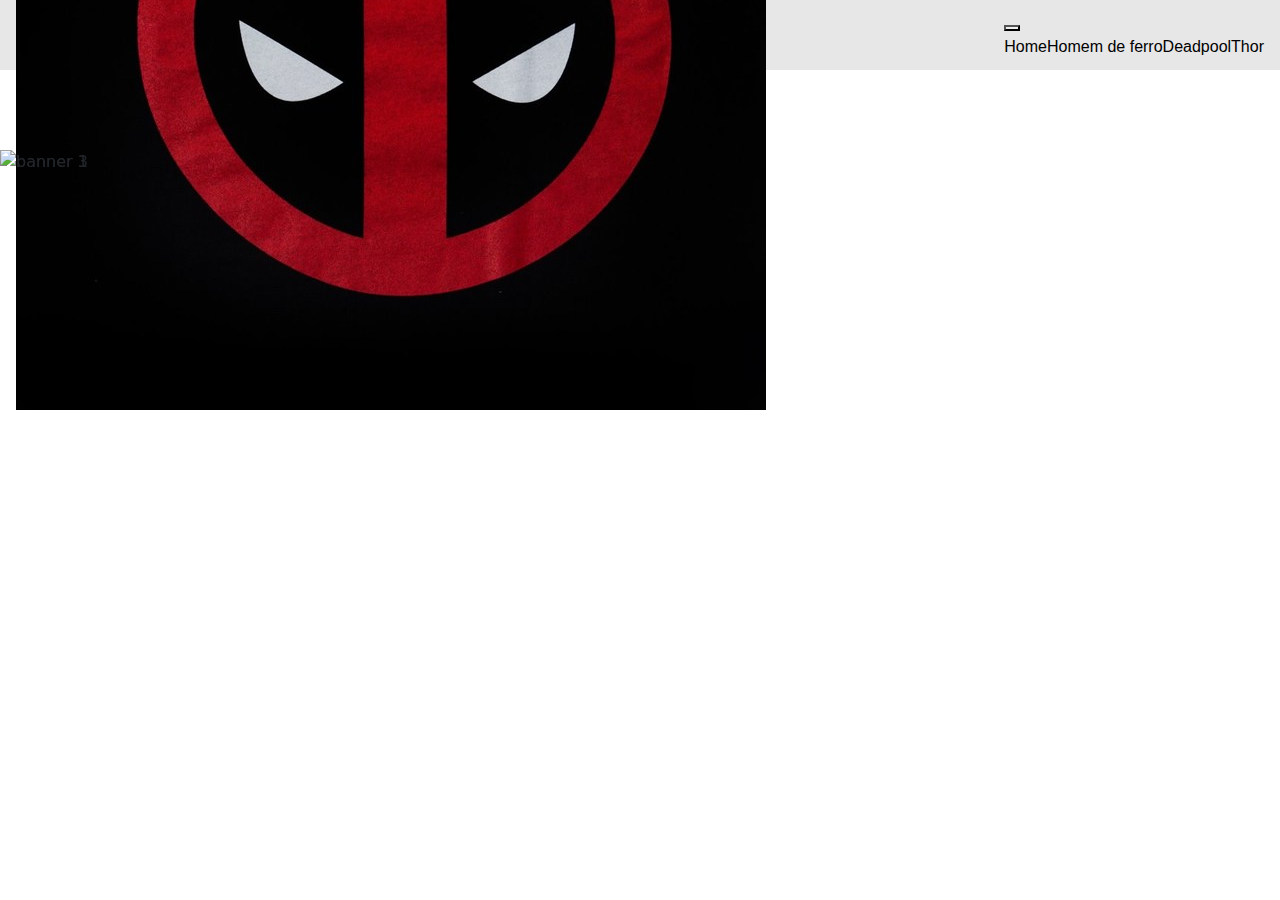
==== index.html @ f4e0cfeb "Add files via upload" ====
<!DOCTYPE html>
<html lang="pt-br">
<head>
    <meta charset="UTF-8">
    <meta http-equiv="X-UA-Compatible" content="IE=edge">
    <meta name="viewport" content="width=device-width, initial-scale=1.0">
    <link rel="stylesheet" type="text/css"
    href="bootstrap/css/bootstrap.min.css">
    <link rel="stylesheet" type="text/css" href="css/style.css">

    <title>Marvel studios</title>
</head>
<body>
    <!--Início menu-->
    <header id="header">
        <a id=logo href="index.html"> <img  id="img"src="./img/ss.jpg" alt="Marvel Studios"> </img> </a>
        
        <nav id="nav">
            <button>
                <buton aria-label="Abrir Menu" id="btn-mobile" aria-haspopup="true" aria-controls="menu" aria-expanded="false">
                    <span id="hamburguer"></span>
            </button>
            <ul id="menu" role="menu">
                <li> <a class="linkMenu" href="index.html">Home</a></li>
                <li> <a class="linkMenu" href="pl.html">Homem de ferro</a></li>
                <li> <a class="linkMenu" href="ll.html">Deadpool</a></li>
                <li> <a class="linkMenu" href="ucl.html">Thor</a></li>
            </ul>
        </nav>
    </header>
    <!--fim menu-->

    <!--inicio carousel pagina principal-->
    <div id="carouselExampleInterval" class="carousel slide" data-bs-ride="carousel">
        <div class="carousel-inner">
            <div class="carousel-item active" data-bs-interval="700">
                <img src="https://cdn.mos.cms.futurecdn.net/kwuuHcDRxGJ8suoxvgKNsS-1200-80.jpg/" class="d-block w-100" alt="banner 1"/>
            </div>
            <div class="carousel-item" data-bs-interval="700">
                <img src="https://cdn.mos.cms.futurecdn.net/kwuuHcDRxGJ8suoxvgKNsS-1200-80.jpg/" class="d-block w-100" alt="banner 2"/>
            </div>
            <div class="carousel-item active">
                <img src="https://imagensemoldes.com.br/circulo-deadpool-png/" class="d-block w-100" alt="banner 3"/>
            </div>  
        </div>
    </div>       
        <button 
            class="carousel-control-prev"
            data-bs-target="carouselExampleInterval"
            type="button"
            data-bs-slide="prev">

            <span class="carousel-control-prev-icon" aria-hidden="true"></span>
            <span class="visually-hidden">previous</span>
        </button>

        <button 
            class="carousel-control-next"
            data-bs-target="carouselExampleInterval"
            type="button"
            data-bs-slide="next">

            <span class="carousel-control-next-icon" aria-hidden="true"></span>
            <span class="visually-hidden">Next</span>
        
        </button>
</body> 
    <script type="text/javascript" src="bootstrap/js/bootstrap.min.js"></script>
</html>
---- css/style.css ----
/*aula 12 (17/05/22)*/
body, ul{
    margin:0px;
    padding:0px
}
#menu a{
    color:black;
    text-decoration:none;
    font-family: sans-serif;
}
a:hover {
    background: rgba(178, 164, 187, 0.5);

}
#logo{
    font-size: 1.5rem;
}
#header{
    box-sizing:border-box;
    height: 70px;
    padding: 1rem;
    display:flex;
    align-items: center;
    justify-content: space-between;
    background: #e7e7e7;
}
#menu{
    display: flex;
    list-style: none;
    gap: 0.5;
}
#btn-mobile{
    display:none;
}
#carouselExampleInterval{
    position: relative;
    z-index: 10;
    padding-top: 80px;
}
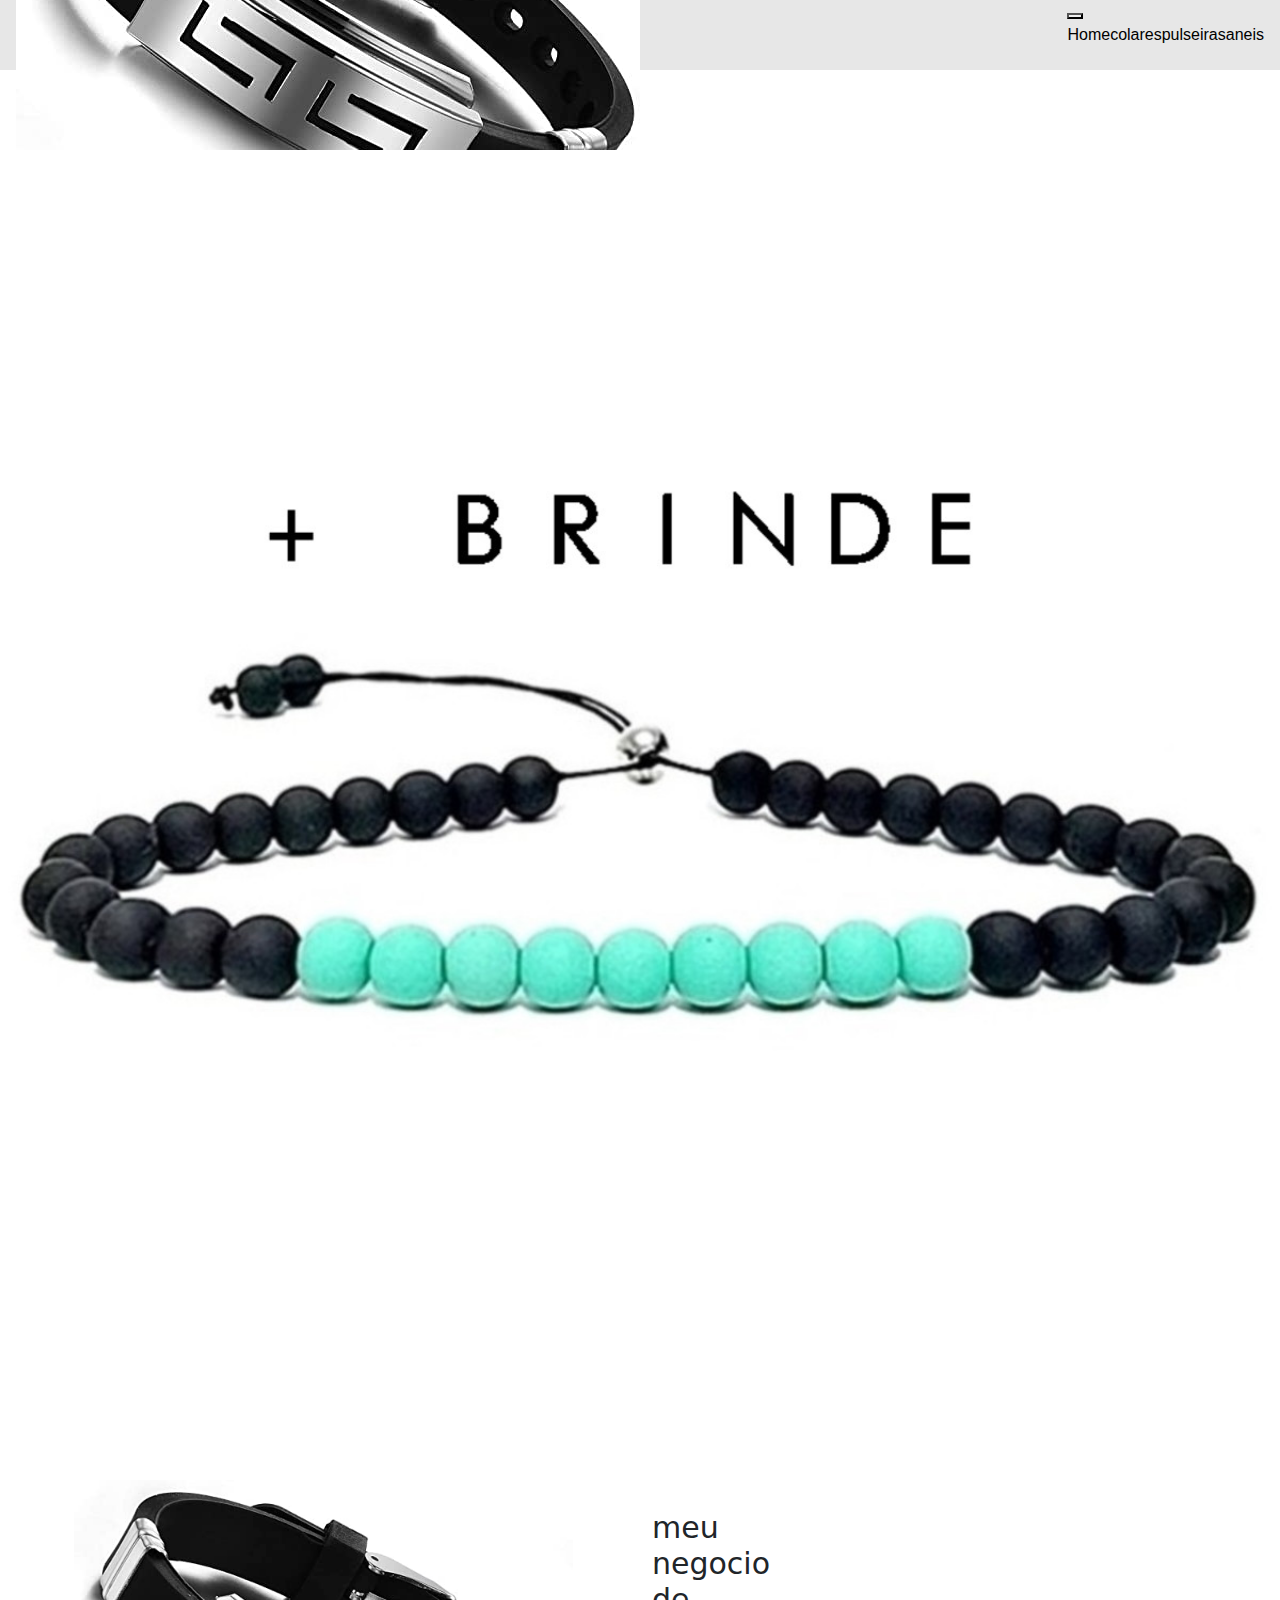
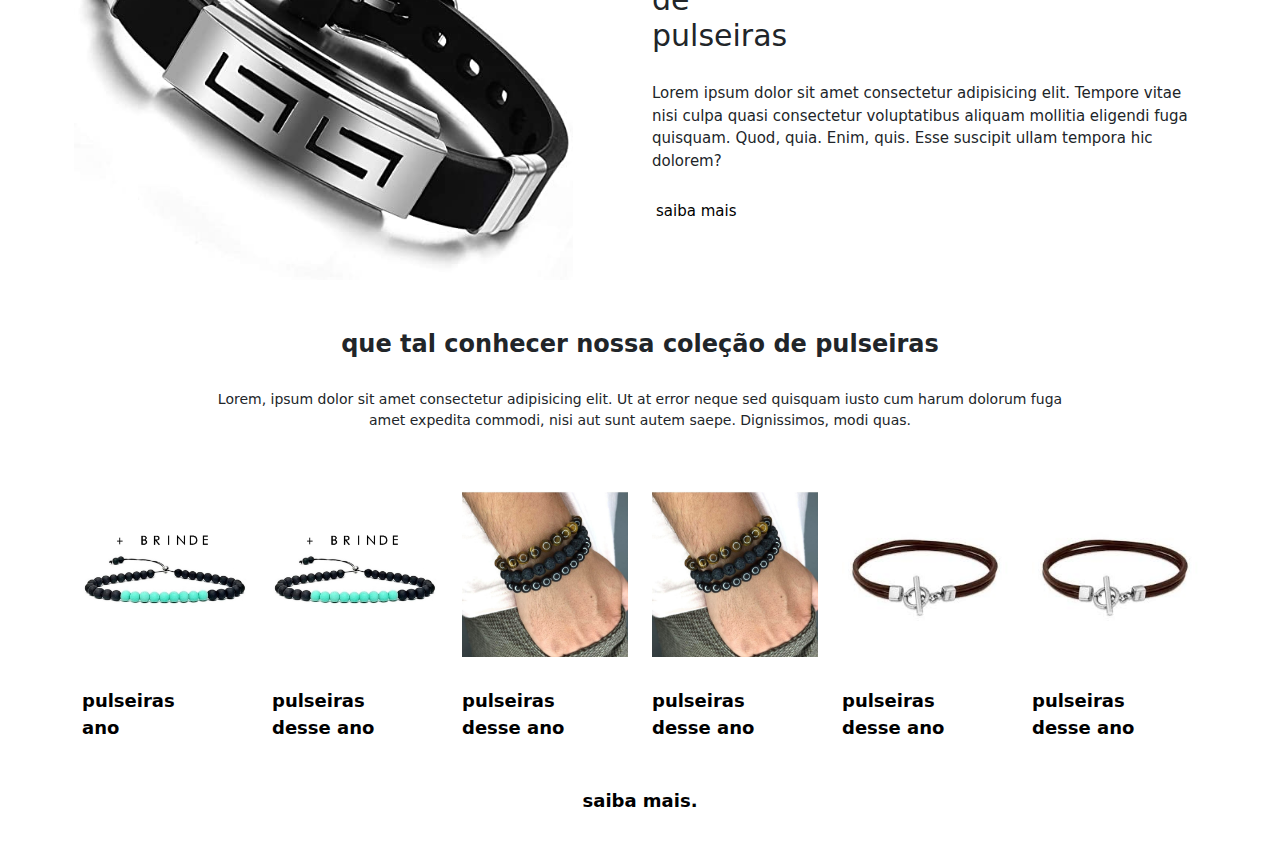
==== commit 7e92482a: "Add files via upload" ====
--- a/index.html
+++ b/index.html
@@ -8,12 +8,12 @@
     href="bootstrap/css/bootstrap.min.css">
     <link rel="stylesheet" type="text/css" href="css/style.css">
 
-    <title>Marvel studios</title>
+    <title>colar studios</title>
 </head>
 <body>
     <!--Início menu-->
     <header id="header">
-        <a id=logo href="index.html"> <img  id="img"src="./img/ss.jpg" alt="Marvel Studios"> </img> </a>
+        <a id=logo href="index.html"> <img  id="img"src="img/pu.jpg" alt="Colar Studios"> </img> </a>
         
         <nav id="nav">
             <button>
@@ -22,9 +22,12 @@
             </button>
             <ul id="menu" role="menu">
                 <li> <a class="linkMenu" href="index.html">Home</a></li>
-                <li> <a class="linkMenu" href="pl.html">Homem de ferro</a></li>
-                <li> <a class="linkMenu" href="ll.html">Deadpool</a></li>
-                <li> <a class="linkMenu" href="ucl.html">Thor</a></li>
+                <br><br>
+                <li> <a class="linkMenu" href="pl.html">colares</a></li>
+                <br><br>
+                <li> <a class="linkMenu" href="ll.html">pulseiras</a></li>
+                <br><br>
+                <li> <a class="linkMenu" href="ucl.html">aneis</a></li>
             </ul>
         </nav>
     </header>
@@ -33,17 +36,18 @@
     <!--inicio carousel pagina principal-->
     <div id="carouselExampleInterval" class="carousel slide" data-bs-ride="carousel">
         <div class="carousel-inner">
-            <div class="carousel-item active" data-bs-interval="700">
-                <img src="https://cdn.mos.cms.futurecdn.net/kwuuHcDRxGJ8suoxvgKNsS-1200-80.jpg/" class="d-block w-100" alt="banner 1"/>
+            <div class="carousel-item active" data-bs-interval="300">
+                <img src="img/g.webp" class="d-block w-100" alt="banner 1"/>
             </div>
-            <div class="carousel-item" data-bs-interval="700">
-                <img src="https://cdn.mos.cms.futurecdn.net/kwuuHcDRxGJ8suoxvgKNsS-1200-80.jpg/" class="d-block w-100" alt="banner 2"/>
+            <div class="carousel-item" data-bs-interval="200">
+                <img src="img/jp.jpg" class="d-block w-100" alt="banner 2"/>
             </div>
-            <div class="carousel-item active">
-                <img src="https://imagensemoldes.com.br/circulo-deadpool-png/" class="d-block w-100" alt="banner 3"/>
+            <div class="carousel-item">
+                <img src="img/sd.jpg" class="d-block w-100" alt="banner 3"/>
             </div>  
         </div>
-    </div>       
+    </div>  
+     <div>  
         <button 
             class="carousel-control-prev"
             data-bs-target="carouselExampleInterval"
@@ -51,7 +55,7 @@
             data-bs-slide="prev">
 
             <span class="carousel-control-prev-icon" aria-hidden="true"></span>
-            <span class="visually-hidden">previous</span>
+            <span class="visually hidden">previous</span>
         </button>
 
         <button 
@@ -61,9 +65,98 @@
             data-bs-slide="next">
 
             <span class="carousel-control-next-icon" aria-hidden="true"></span>
-            <span class="visually-hidden">Next</span>
+            <span class="visually hidden">Next</span>
         
         </button>
+        <!--fim do carousel-->
+
+
+     </div>
+     <div class="section-banner-home">
+         <div class="container-fluid">
+             <div class="row m-0">
+                 <div class="col-12 col-md-6">
+                     <figure>
+                         <img src="./img/pu.jpg" class="img-fluid" alt="banner-home">
+                     </figure>
+                 </div>
+                 <div class="col-12 col-md-6">
+                     <section class="texto-banner d-none d-md-block">
+                     <h1>meu negocio de pulseiras</h1>
+                     <p class="d-none d-md-block">Lorem ipsum dolor sit amet consectetur adipisicing elit. Tempore vitae nisi culpa quasi consectetur voluptatibus aliquam mollitia eligendi fuga quisquam. Quod, quia. Enim, quis. Esse suscipit ullam tempora hic dolorem?</p>
+                     <a href="deadpool.html">saiba mais</a>
+                     </section>
+                 </div>
+             </div>
+         </div>
+     </div>
+     <!--fim do banner-->
+
+     <!--inicio destaque-->
+     <div class="destaque">
+         <div class="container">
+             <div class="row d-flex justify-content-center">
+                 <!--inicio da tag section do texto destaque-->
+                 <section class="col-12">
+                     <h2>que tal conhecer nossa coleção de pulseiras</h2>
+                     <p>Lorem, ipsum dolor sit amet consectetur adipisicing elit. Ut at error neque sed quisquam iusto cum harum dolorum fuga amet expedita commodi, nisi aut sunt autem saepe. Dignissimos, modi quas.</p>
+                 </section>
+                 <!--fim da tag section do texto destaque-->
+                 <!--inicio da imagem 1-->
+                 <div class="col-6 col-md-2 pr-0">
+                     <figure>
+                         <a href="colares.html"><img src="img/sd.jpg" alt="galeria" width="100%"></a>
+                         <figcaption>pulseiras <br> ano</figcaption>
+                     </figure>                    
+                 </div>
+                 <!--fim da imagem 2-->
+                 <div class="col-6 col-md-2 pr-0">
+                     <figure>
+                         <a href="colares.html"><img src="img/sd.jpg" alt="galeria" width="100%"></a>
+                         <figcaption>pulseiras <br>desse ano</figcaption>
+                     </figure>                    
+                 </div>
+                 <!--fim da imagem 3-->
+                 <div class="col-6 col-md-2 pr-0">
+                     <figure>
+                         <a href="colares.html"><img src="img/jp.jpg" alt="galeria" width="100%"></a>
+                         <figcaption>pulseiras <br>desse ano</figcaption>
+                     </figure>                    
+                 </div>
+                 <!--fim da imagem 4-->
+                 <div class="col-6 col-md-2 pr-0">
+                     <figure>
+                         <a href="colares.html"><img src="img/jp.jpg" alt="galeria" width="100%"></a>
+                         <figcaption>pulseiras <br>desse ano</figcaption>
+                     </figure>                    
+                 </div>
+                 <!--fim da imagem 5-->
+                 <div class="col-6 col-md-2 pr-0">
+                     <figure>
+                         <a href="colares.html"><img src="img/i.jpg" alt="galeria" width="100%"></a>
+                         <figcaption>pulseiras <br>desse ano</figcaption>
+                     </figure>                    
+                 </div>
+                 <!--fim da imagem 6-->
+                 <div class="col-6 col-md-2 pr-0">
+                     <figure>
+                         <a href="colares.html"><img src="img/i.jpg" alt="galeria" width="100%"></a>
+                         <figcaption>pulseiras <br>desse ano</figcaption>
+                     </figure>                    
+                 </div>
+                 <!--fim da imagem 6-->
+                 <!--começo do saiba mais -->
+                 <div class="col-12">
+                     <a href="#">saiba mais.</a>
+                 </div>
+                 <!--fim do saiba mais -->
+             </div>
+
+         </div>
+
+     </div>
+
+
 </body> 
     <script type="text/javascript" src="bootstrap/js/bootstrap.min.js"></script>
 </html>--- a/css/style.css
+++ b/css/style.css
@@ -38,3 +38,62 @@
     padding-top: 80px;
 }
 
+/* Css banner*/
+.section-banner-home {
+    width: 100%;
+    height: 500px;
+    padding: 50px;
+    background-color: #ffffff;
+}
+.section-banner-home img {
+    height: 400px;
+}
+.section-banner-home .texto-banner {
+    margin-top: 30px;
+    font-size: 22px;
+}
+.section-banner-home .texto-banner h1 {
+    font-size: 30px;
+    width: 60px;
+    font-weight: 500;
+    padding-bottom: 20px;
+}
+.section-banner-home .texto-banner p {
+    font-size: 15px;
+    margin-bottom: 20px;
+}
+.section-banner-home .texto-banner a {
+    color: black;
+    text-decoration: none;
+    background-color: rgb(255, 255, 255);
+    padding: 4px;
+    font-size: 15px;
+}
+/* Css destaque*/
+
+.destaque h2{
+    text-align: center;
+    font-size: 24px;
+    font-weight: bold;
+}
+.destaque p {
+    width: 77%;
+    text-align: center;
+    font-size: 14px;
+    margin: 30px auto; 
+}
+.destaque figcaption {
+    font-size: 18px;
+    color: #000000;
+    text-decoration: none;
+    font-weight: bold;
+}
+.destaque a{
+    justify-content: center;
+    display: flex;
+    text-decoration: none;
+    color: black;
+    font-size: 18px;
+    font-weight: bold;
+    margin: 30px 0;
+}